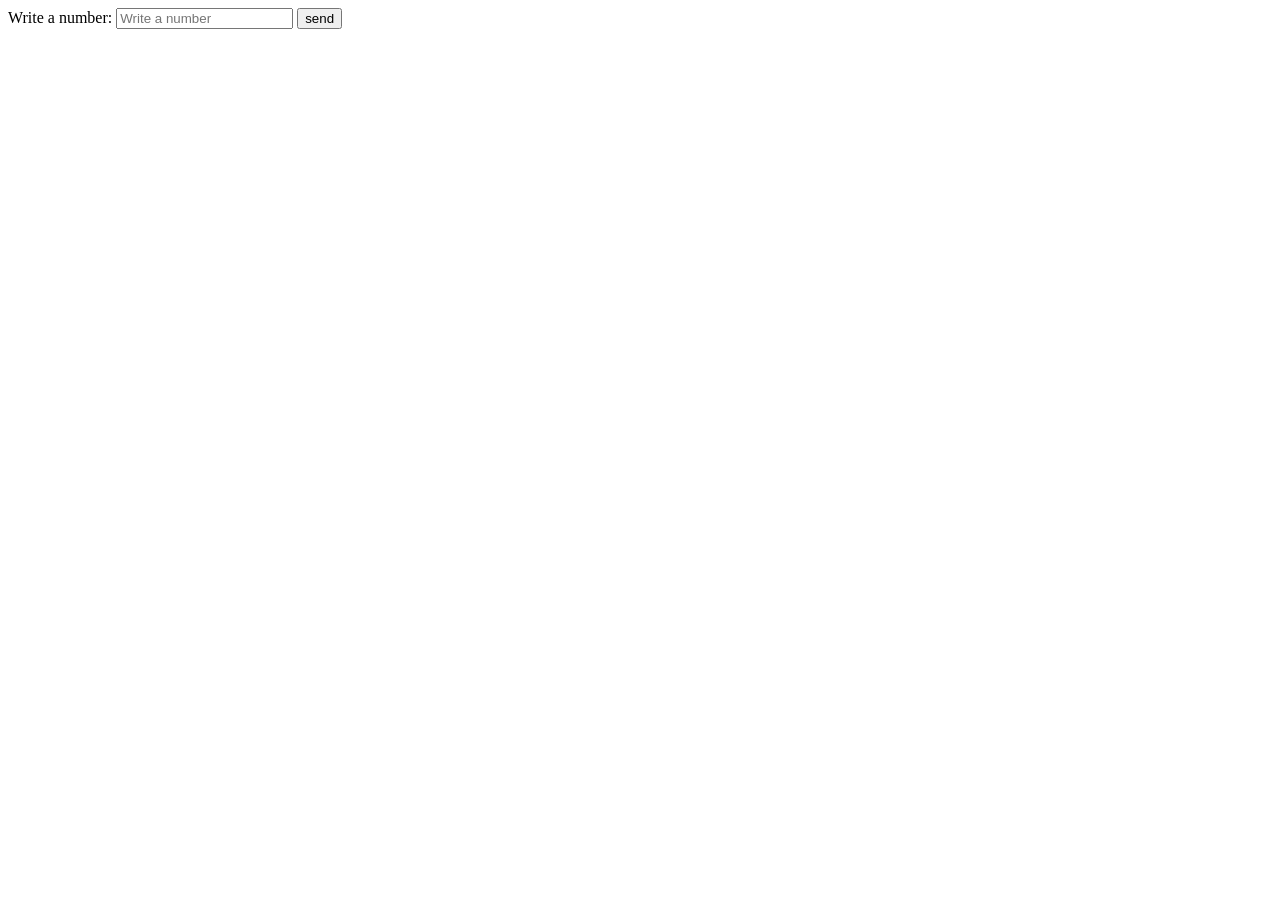
==== index.html @ 2f3265d3 "Upload first module of campusmaxiprograma" ====
<!DOCTYPE html>
<html lang="en">
<head>
  <meta charset="UTF-8">
  <meta name="viewport" content="width=device-width, initial-scale=1.0">
  <title>Document</title>
  <link rel="stylesheet" href="styles.css">
  <link rel="shortcut icon" href="favicon.ico" type="image/x-icon">
</head>
<body>
  <main>
    <label for="number">Write a number:</label>
    <input type="number" id="number" required placeholder="Write a number">
    <input type="button" value="send" onclick="powNumber()">
    <div id="answer"></div>
  </main>
  <script src="main.js"></script>
</body>
</html>
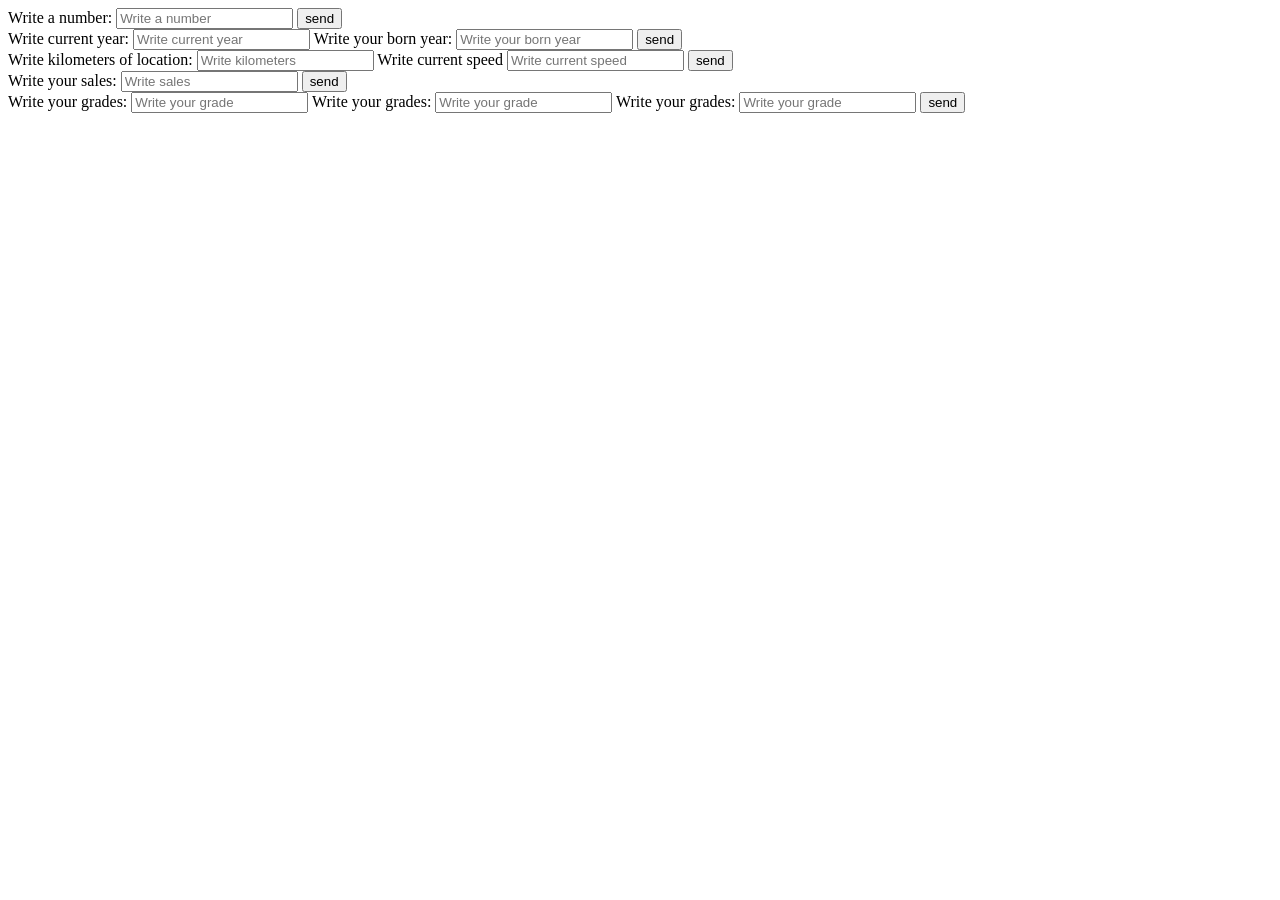
==== commit 052a829c: "Update: katas , solved 3 to six" ====
--- a/index.html
+++ b/index.html
@@ -13,6 +13,40 @@
     <input type="number" id="number" required placeholder="Write a number">
     <input type="button" value="send" onclick="powNumber()">
     <div id="answer"></div>
+
+    <label for="year">Write current year:</label>
+    <input type="number" id="year" required placeholder="Write current year">
+
+    <label for="born">Write your born year:</label>
+    <input type="number" id="born" required placeholder="Write your born year">
+    <input type="button" value="send" onclick="calculateage()">
+    <div id="age"></div>
+
+    <label for="distance">Write kilometers of location:</label>
+    <input type="number" id="distance" required placeholder="Write kilometers">
+
+    <label for="speed">Write current speed</label>
+    <input type="number" id="speed" required placeholder="Write current speed">
+    <input type="button" value="send" onclick="timeToArrive()">
+    <div id="time"></div>
+
+    <label for="paycheck">Write your sales:</label>
+    <input type="number" id="paycheck" required placeholder="Write sales">
+    
+    <input type="button" value="send" onclick="salary()">
+    <div id="cash"></div>
+
+    <label for="first">Write your grades:</label>
+    <input type="number" id="first" required placeholder="Write your grade">
+
+    <label for="second">Write your grades:</label>
+    <input type="number" id="second" required placeholder="Write your grade">
+
+    <label for="third">Write your grades:</label>
+    <input type="number" id="thrid" required placeholder="Write your grade">
+    
+    <input type="button" value="send" onclick="average()">
+    <div id="result"></div>
   </main>
   <script src="main.js"></script>
 </body>
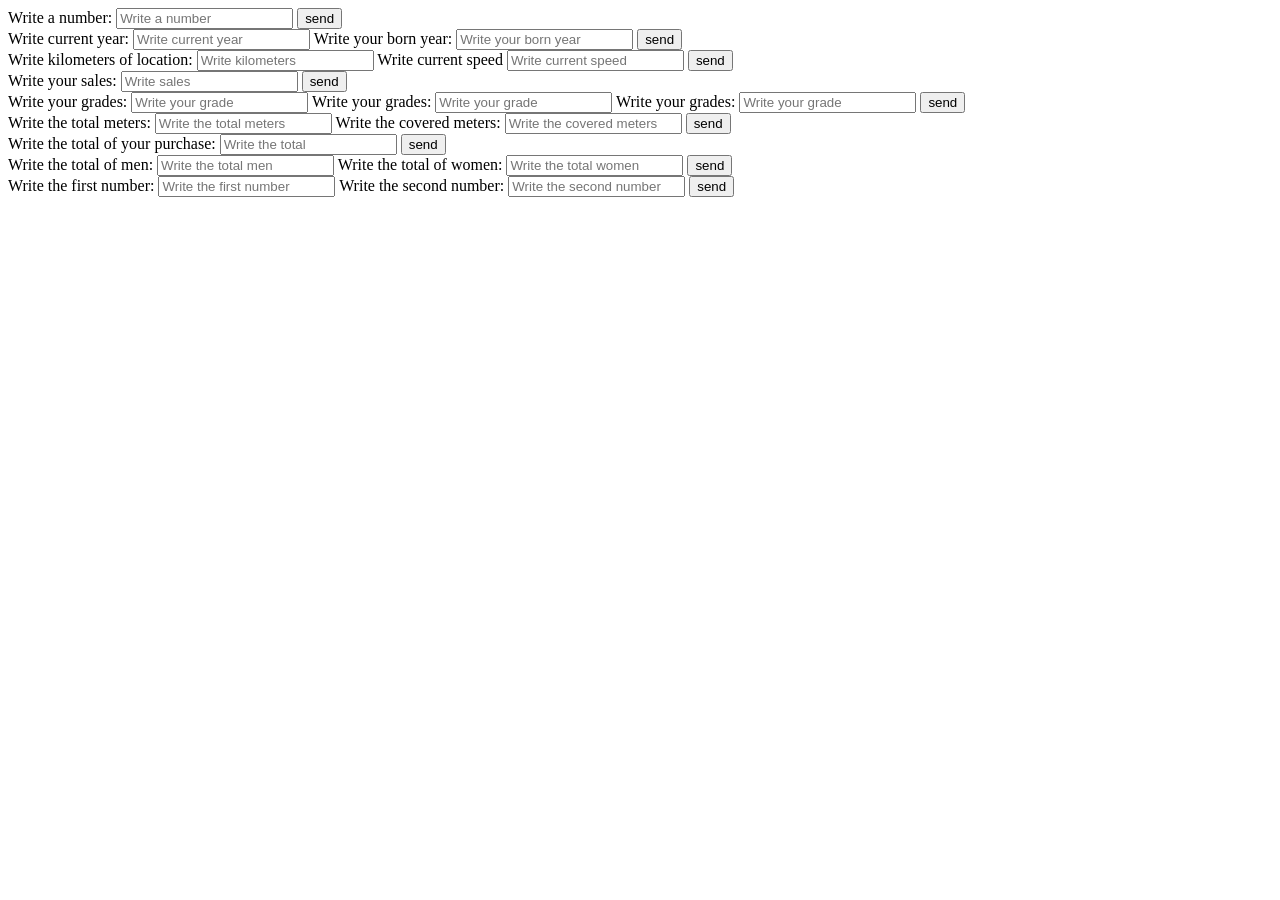
==== commit e8fab9c6: "CREATE: make all functions to solve the first module" ====
--- a/index.html
+++ b/index.html
@@ -47,6 +47,44 @@
     
     <input type="button" value="send" onclick="average()">
     <div id="result"></div>
+
+    <label for="meters">Write the total meters:</label>
+    <input type="number" id="meters" required placeholder="Write the total meters">
+    
+    <label for="covered">Write the covered meters:</label>
+    <input type="number" id="covered" required placeholder="Write the covered meters">
+    
+    <input type="button" value="send" onclick="squaremeters()">
+    <div id="percentresult"></div>
+    <div id="uncover"></div>
+
+    <label for="total">Write the total of your purchase:</label>
+    <input type="number" id="total" required placeholder="Write the total">
+    
+    <input type="button" value="send" onclick="discount()">
+    <div id="totaldiscount"></div>
+
+    <label for="totalmen">Write the total of men:</label>
+    <input type="number" id="totalmen" required placeholder="Write the total men">
+
+    <label for="totalwomen">Write the total of women:</label>
+    <input type="number" id="totalwomen" required placeholder="Write the total women">
+    
+    <input type="button" value="send" onclick="totalgener()">
+    <div id="resultmen"></div>
+    <div id="resultwomen"></div>
+
+    <label for="totalmen">Write the first number:</label>
+    <input type="number" id="numberone" required placeholder="Write the first number">
+    
+    <label for="totalwomen">Write the second number:</label>
+    <input type="number" id="numbertwo" required placeholder="Write the second number">
+    
+    <input type="button" value="send" onclick="operations()">
+    <div id="add"></div>
+    <div id="subtract"></div>
+    <div id="multiply"></div>
+    <div id="division"></div>
   </main>
   <script src="main.js"></script>
 </body>
